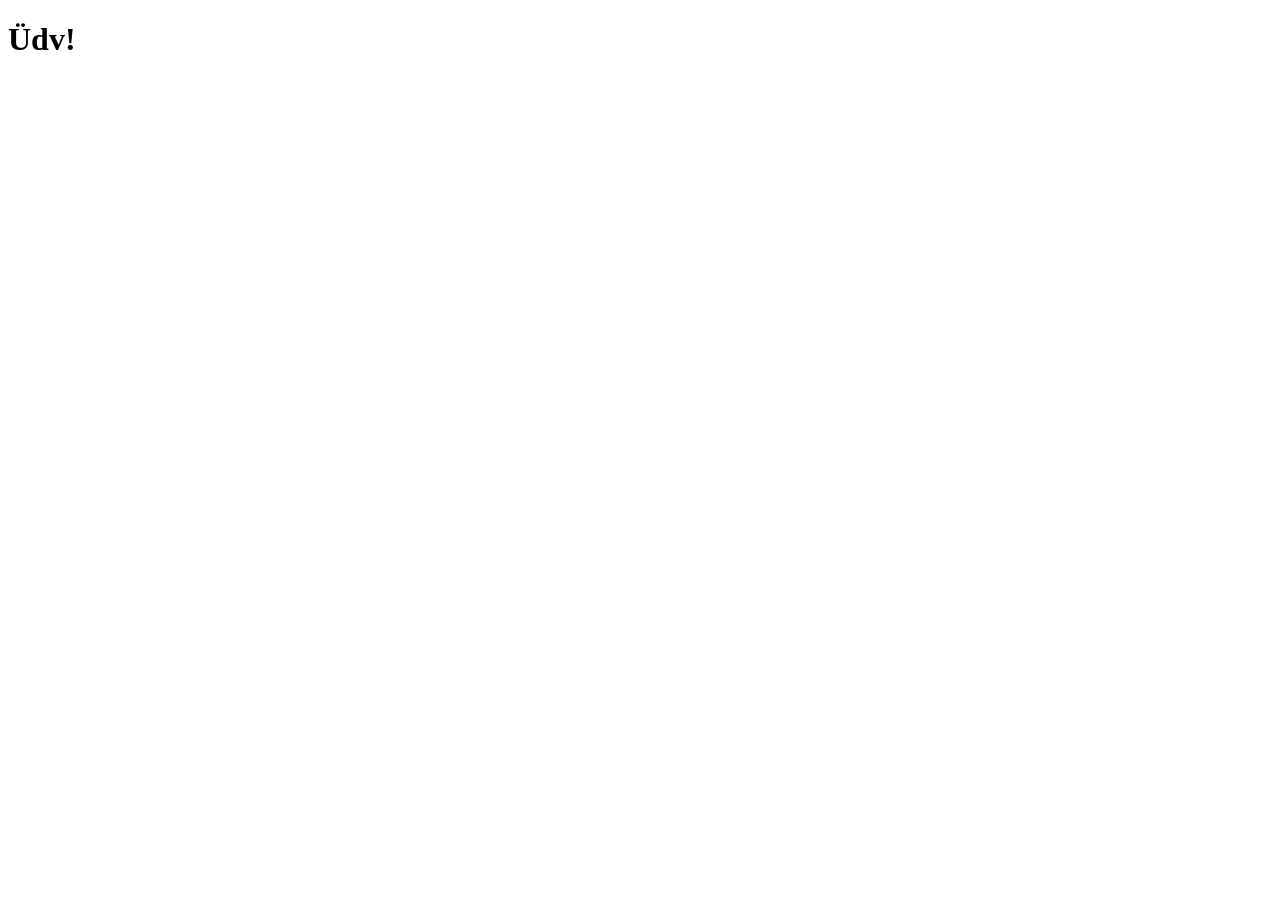
==== index.html @ 3f75df85 "dsa" ====
<!DOCTYPE html>
<html lang="en">
<head>
    <meta charset="UTF-8">
    <meta http-equiv="X-UA-Compatible" content="IE=edge">
    <meta name="viewport" content="width=device-width, initial-scale=1.0">
    <title>Document</title>
</head>
<body>
    <h1>Üdv!</h1>
<video src="https://streamable.com/95cr5e"></video>

</body>
</html>
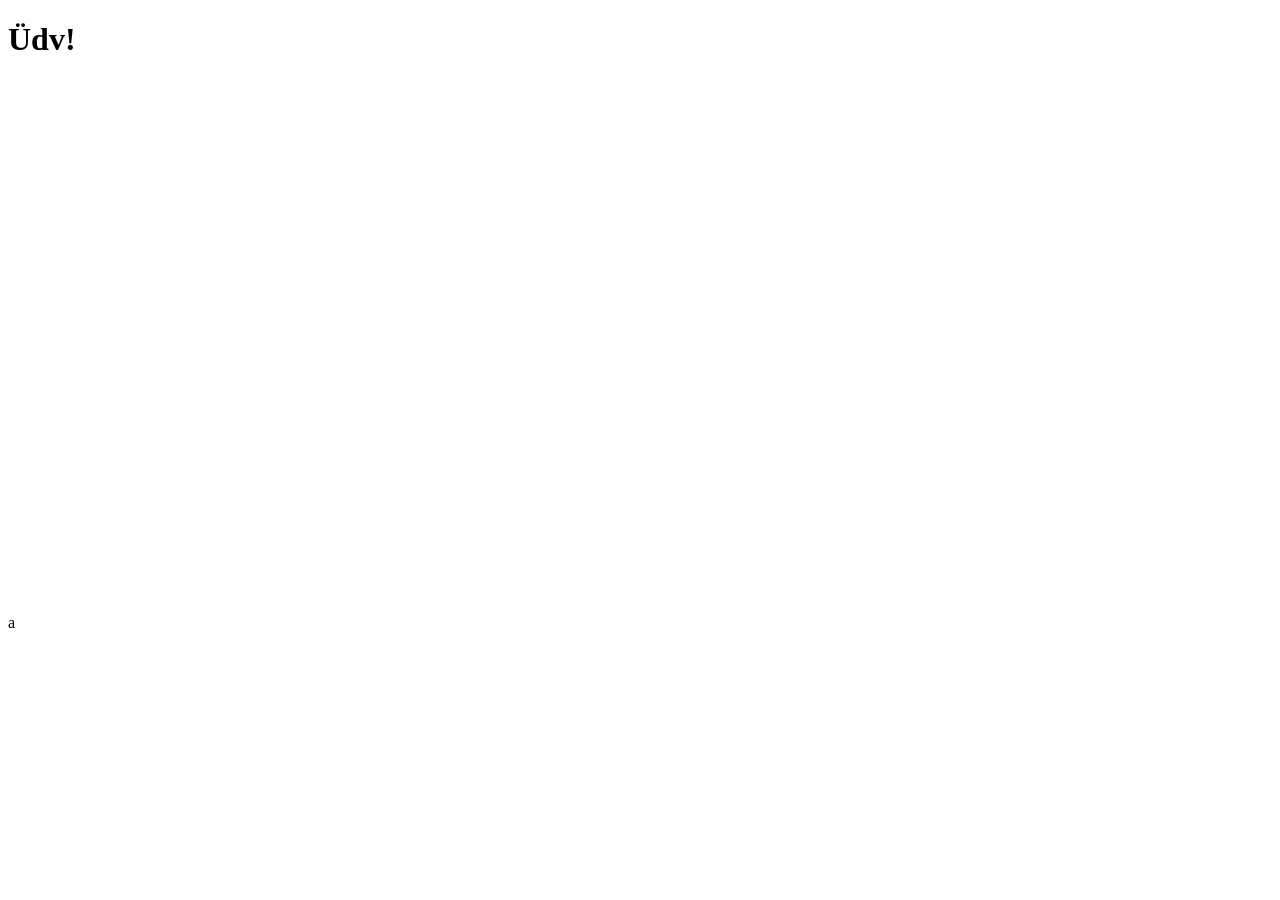
==== commit 1d4aef51: "dsa" ====
--- a/index.html
+++ b/index.html
@@ -4,11 +4,11 @@
     <meta charset="UTF-8">
     <meta http-equiv="X-UA-Compatible" content="IE=edge">
     <meta name="viewport" content="width=device-width, initial-scale=1.0">
-    <title>Document</title>
+    <title>TweNJI's site</title>
 </head>
 <body>
     <h1>Üdv!</h1>
-<video src="https://streamable.com/95cr5e"></video>
-
+    <div style="width: 100%; height: 0px; position: relative; padding-bottom: 42.287%;"><iframe src="https://streamable.com/e/95cr5e" frameborder="0" width="50%" height="50%" allowfullscreen style="width: 100%; height: 100%; position: absolute;"></iframe></div>
+a
 </body>
 </html>
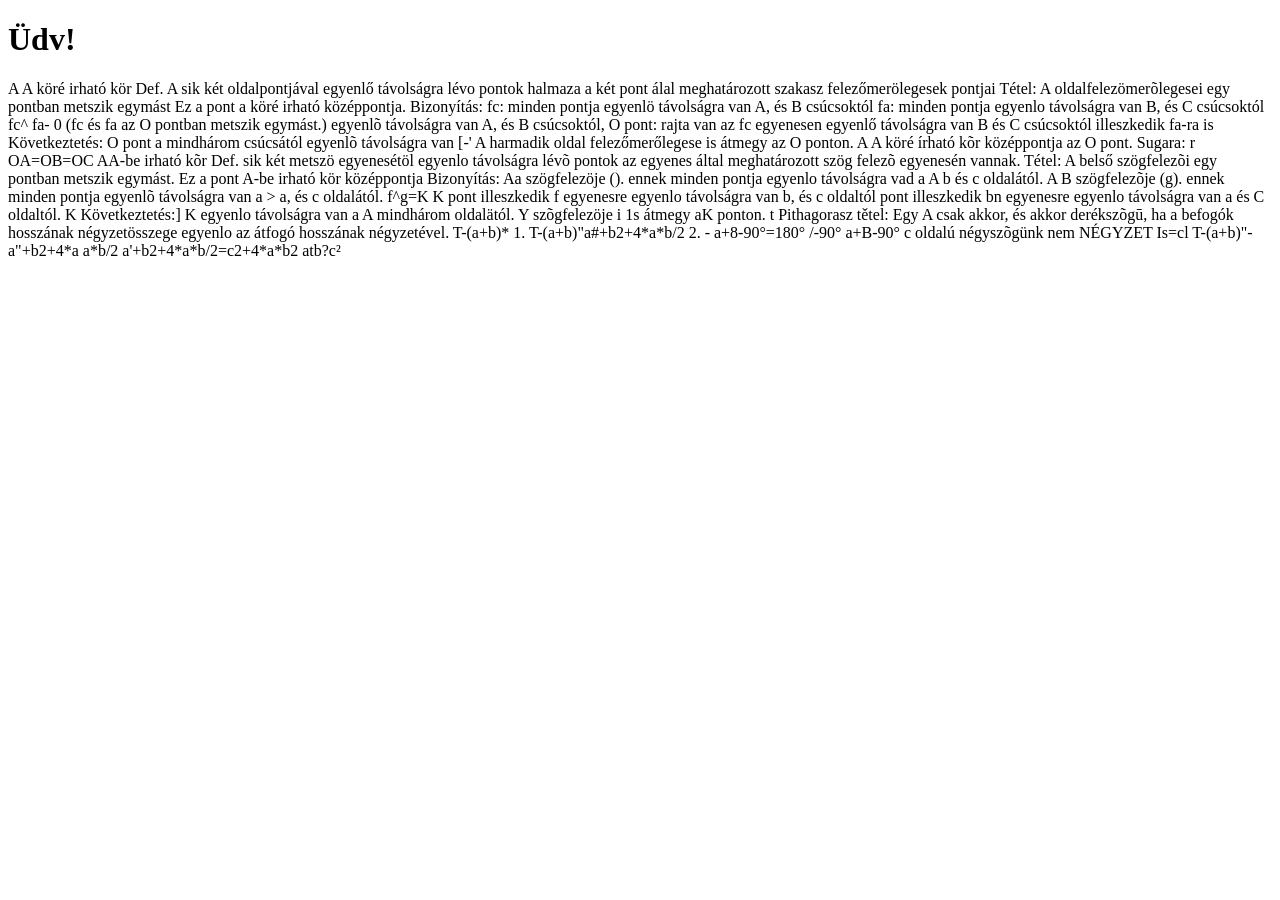
==== commit 4bbd41fc: "gg" ====
--- a/index.html
+++ b/index.html
@@ -8,7 +8,54 @@
 </head>
 <body>
     <h1>Üdv!</h1>
-    <div style="width: 100%; height: 0px; position: relative; padding-bottom: 42.287%;"><iframe src="https://streamable.com/e/95cr5e" frameborder="0" width="50%" height="50%" allowfullscreen style="width: 100%; height: 100%; position: absolute;"></iframe></div>
-a
+    <p>
+        A A köré irható kör
+        Def. A sik két oldalpontjával egyenlő távolságra lévo pontok
+        halmaza a két pont álal meghatározott szakasz felezőmerölegesek pontjai
+        Tétel: A oldalfelezömerõlegesei egy pontban metszik egymást
+        Ez a pont a köré irható középpontja.
+        Bizonyítás:
+        fc: minden pontja egyenlö távolságra van A, és B csúcsoktól
+        fa: minden pontja egyenlo távolságra van B, és C csúcsoktól
+        fc^ fa- 0 (fc és fa az O pontban metszik egymást.)
+        egyenlõ távolságra van A, és B csúcsoktól,
+        O pont: rajta van az fc egyenesen
+        egyenlő távolságra van B és C csúcsoktól
+        illeszkedik fa-ra is
+        Következtetés: O pont a mindhárom csúcsától egyenlõ távolságra van
+        [-' A harmadik oldal felezőmerőlegese is átmegy az O ponton.
+        A A köré írható kõr középpontja az O pont.
+        Sugara: r OA=OB=OC
+        AA-be irható kõr
+        Def. sik két metszö egyenesétöl egyenlo távolságra lévõ pontok
+        az egyenes által meghatározott szög felezõ egyenesén vannak.
+        Tétel: A belső szögfelezõi egy pontban metszik egymást.
+        Ez a pont A-be irható kör középpontja
+        Bizonyítás:
+        Aa szögfelezöje (). ennek minden pontja egyenlo távolságra vad a A b és c oldalától.
+        A B szögfelezõje (g). ennek minden pontja egyenlõ távolságra van a > a, és c oldalától.
+        f^g=K
+        K pont illeszkedik f egyenesre
+        egyenlo távolságra van b, és c oldaltól
+        pont illeszkedik bn egyenesre
+        egyenlo távolságra van a és C oldaltól.
+        K
+        Következtetés:] K egyenlo távolságra van a A mindhárom oldalätól.
+        Y szõgfelezöje i 1s átmegy aK ponton.
+        t
+        Pithagorasz tětel:
+        Egy A csak akkor, és akkor derékszõgū, ha a befogók hosszának négyzetösszege egyenlo
+        az átfogó hosszának négyzetével.
+        T-(a+b)*
+        1. T-(a+b)"a#+b2+4*a*b/2
+        2. - a+8-90°=180° /-90°
+        a+B-90°
+        c oldalú négyszõgünk nem NÉGYZET
+        Is=cl
+        T-(a+b)"-a"+b2+4*a a*b/2
+        a'+b2+4*a*b/2=c2+4*a*b2
+        atb?c²
+    </p>
+
 </body>
 </html>
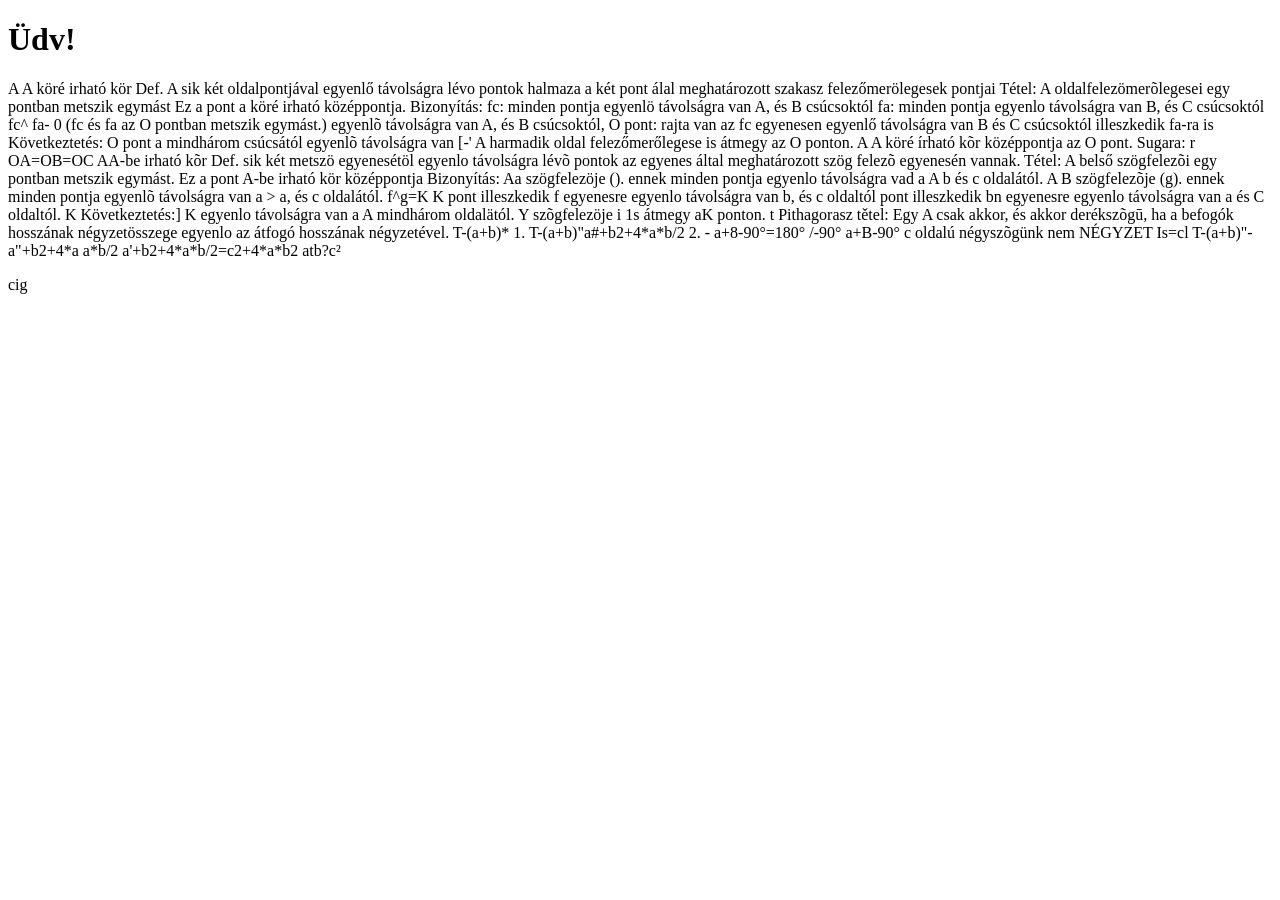
==== commit 328b858e: "g" ====
--- a/index.html
+++ b/index.html
@@ -56,6 +56,6 @@
         a'+b2+4*a*b/2=c2+4*a*b2
         atb?c²
     </p>
-
+cig
 </body>
 </html>
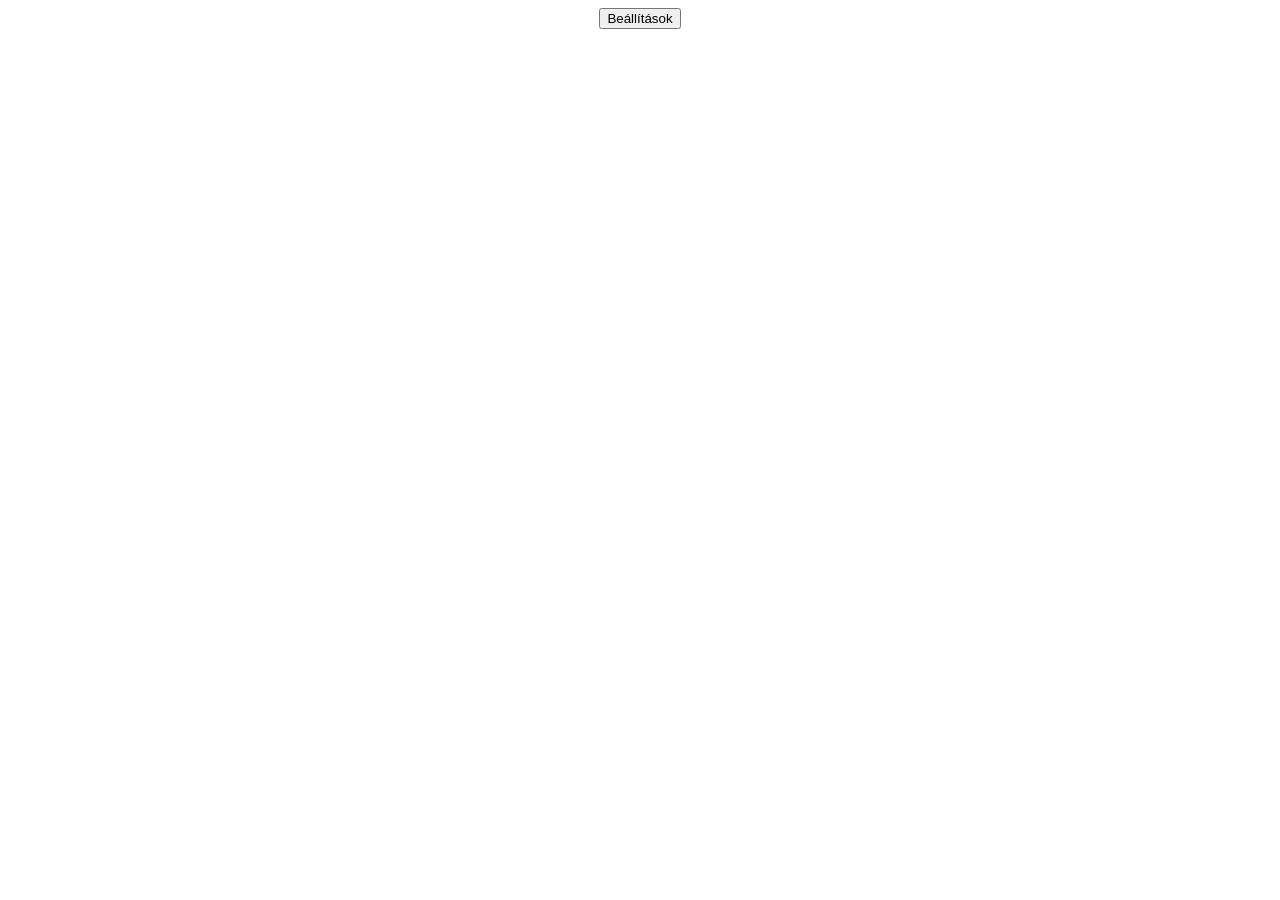
==== commit ce2f792f: "Update index.html" ====
--- a/index.html
+++ b/index.html
@@ -1,61 +1,91 @@
-<!DOCTYPE html>
-<html lang="en">
-<head>
-    <meta charset="UTF-8">
-    <meta http-equiv="X-UA-Compatible" content="IE=edge">
-    <meta name="viewport" content="width=device-width, initial-scale=1.0">
-    <title>TweNJI's site</title>
-</head>
-<body>
-    <h1>Üdv!</h1>
-    <p>
-        A A köré irható kör
-        Def. A sik két oldalpontjával egyenlő távolságra lévo pontok
-        halmaza a két pont álal meghatározott szakasz felezőmerölegesek pontjai
-        Tétel: A oldalfelezömerõlegesei egy pontban metszik egymást
-        Ez a pont a köré irható középpontja.
-        Bizonyítás:
-        fc: minden pontja egyenlö távolságra van A, és B csúcsoktól
-        fa: minden pontja egyenlo távolságra van B, és C csúcsoktól
-        fc^ fa- 0 (fc és fa az O pontban metszik egymást.)
-        egyenlõ távolságra van A, és B csúcsoktól,
-        O pont: rajta van az fc egyenesen
-        egyenlő távolságra van B és C csúcsoktól
-        illeszkedik fa-ra is
-        Következtetés: O pont a mindhárom csúcsától egyenlõ távolságra van
-        [-' A harmadik oldal felezőmerőlegese is átmegy az O ponton.
-        A A köré írható kõr középpontja az O pont.
-        Sugara: r OA=OB=OC
-        AA-be irható kõr
-        Def. sik két metszö egyenesétöl egyenlo távolságra lévõ pontok
-        az egyenes által meghatározott szög felezõ egyenesén vannak.
-        Tétel: A belső szögfelezõi egy pontban metszik egymást.
-        Ez a pont A-be irható kör középpontja
-        Bizonyítás:
-        Aa szögfelezöje (). ennek minden pontja egyenlo távolságra vad a A b és c oldalától.
-        A B szögfelezõje (g). ennek minden pontja egyenlõ távolságra van a > a, és c oldalától.
-        f^g=K
-        K pont illeszkedik f egyenesre
-        egyenlo távolságra van b, és c oldaltól
-        pont illeszkedik bn egyenesre
-        egyenlo távolságra van a és C oldaltól.
-        K
-        Következtetés:] K egyenlo távolságra van a A mindhárom oldalätól.
-        Y szõgfelezöje i 1s átmegy aK ponton.
-        t
-        Pithagorasz tětel:
-        Egy A csak akkor, és akkor derékszõgū, ha a befogók hosszának négyzetösszege egyenlo
-        az átfogó hosszának négyzetével.
-        T-(a+b)*
-        1. T-(a+b)"a#+b2+4*a*b/2
-        2. - a+8-90°=180° /-90°
-        a+B-90°
-        c oldalú négyszõgünk nem NÉGYZET
-        Is=cl
-        T-(a+b)"-a"+b2+4*a a*b/2
-        a'+b2+4*a*b/2=c2+4*a*b2
-        atb?c²
-    </p>
-cig
-</body>
+<!DOCTYPE html>
+<html lang="hu">
+<head>
+    <meta charset="UTF-8">
+    <meta name="viewport" content="width=device-width, initial-scale=1.0">
+    <title>Beállítások mentéssel</title>
+    <style>
+        body {
+            font-family: Arial, sans-serif;
+            text-align: center;
+            transition: background-color 0.3s, color 0.3s;
+        }
+        .settings-box {
+            display: none;
+            position: absolute;
+            top: 50px;
+            left: 50%;
+            transform: translateX(-50%);
+            background: #fff;
+            padding: 10px;
+            border: 1px solid #ccc;
+            box-shadow: 0 0 10px rgba(0, 0, 0, 0.2);
+            border-radius: 5px;
+        }
+        .settings-box label {
+            display: block;
+            margin: 5px 0;
+        }
+        .settings-box input {
+            width: 100%;
+        }
+    </style>
+</head>
+<body>
+
+    <button onclick="toggleSettings()">Beállítások</button>
+
+    <div class="settings-box" id="settingsBox">
+        <label for="bgColor">Háttérszín:</label>
+        <input type="color" id="bgColor" onchange="saveSettings()">
+
+        <label for="textColor">Betűszín:</label>
+        <input type="color" id="textColor" onchange="saveSettings()">
+    </div>
+
+    <script>
+        function toggleSettings() {
+            let box = document.getElementById("settingsBox");
+            box.style.display = box.style.display === "block" ? "none" : "block";
+        }
+
+        function saveSettings() {
+            let bgColor = document.getElementById("bgColor").value;
+            let textColor = document.getElementById("textColor").value;
+
+            document.body.style.backgroundColor = bgColor;
+            document.body.style.color = textColor;
+
+            document.cookie = `bgColor=${bgColor}; path=/; max-age=31536000`; // 1 évig érvényes
+            document.cookie = `textColor=${textColor}; path=/; max-age=31536000`;
+        }
+
+        function getCookie(name) {
+            let cookies = document.cookie.split('; ');
+            for (let cookie of cookies) {
+                let [key, value] = cookie.split('=');
+                if (key === name) return value;
+            }
+            return null;
+        }
+
+        function loadSettings() {
+            let savedBgColor = getCookie("bgColor");
+            let savedTextColor = getCookie("textColor");
+
+            if (savedBgColor) {
+                document.body.style.backgroundColor = savedBgColor;
+                document.getElementById("bgColor").value = savedBgColor;
+            }
+
+            if (savedTextColor) {
+                document.body.style.color = savedTextColor;
+                document.getElementById("textColor").value = savedTextColor;
+            }
+        }
+
+        window.onload = loadSettings;
+    </script>
+
+</body>
 </html>
